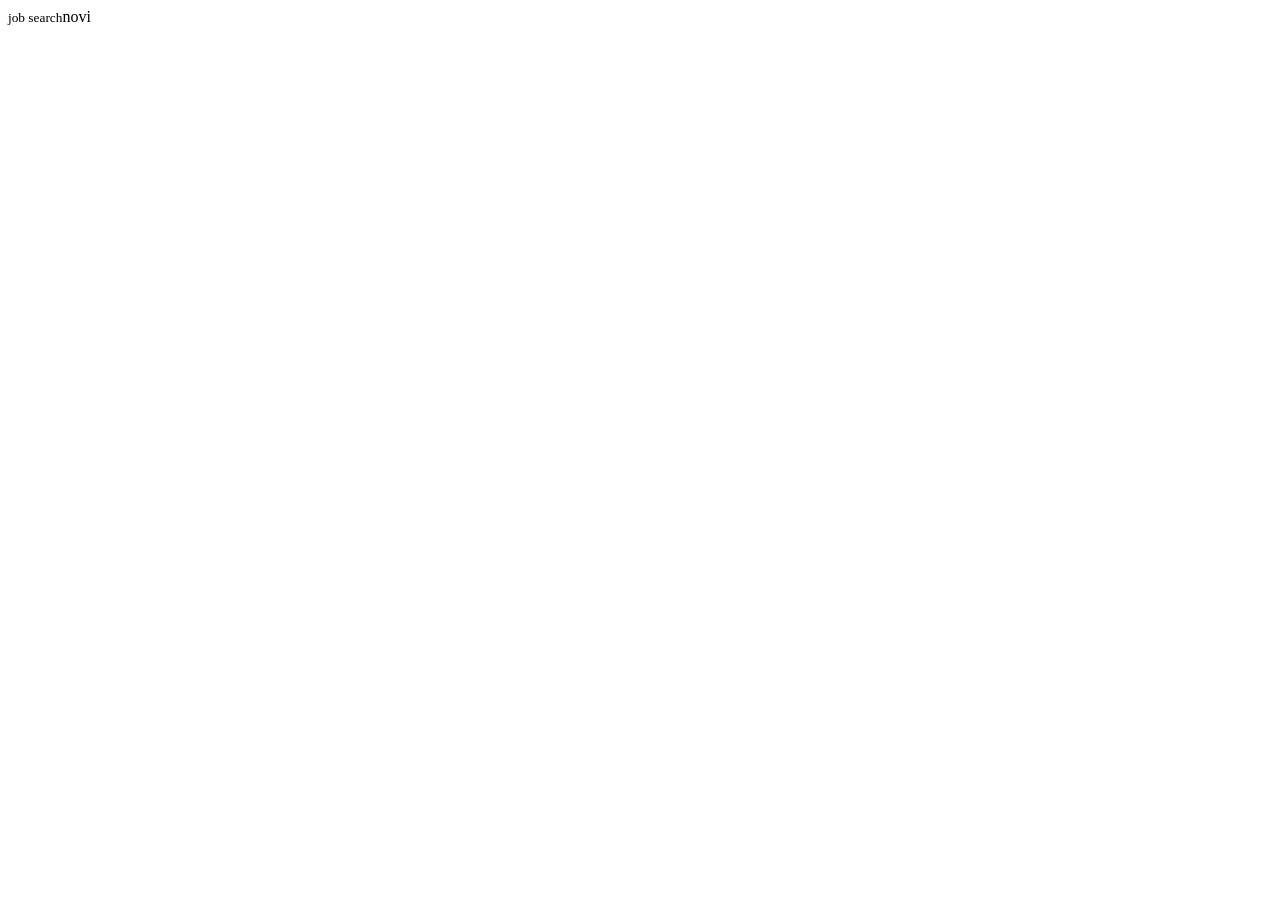
==== app/novi/static/index.html @ bbb97ddb "feat: localhost server and app shell Co-Authored-By: Claude Sonnet 5.5 <noreply@anthropic.com>" ====
<!doctype html>
<html lang="en">
<head>
  <meta charset="utf-8">
  <meta name="viewport" content="width=device-width, initial-scale=1">
  <title>Novi</title>
  <link rel="preconnect" href="https://fonts.googleapis.com">
  <link rel="preconnect" href="https://fonts.gstatic.com" crossorigin>
  <link rel="stylesheet" href="https://fonts.googleapis.com/css2?family=Fraunces:wght@600&family=DM+Sans:wght@400;600&display=swap">
  <link rel="stylesheet" href="/style.css">
</head>
<body>
  <header>
    <div class="brand"><small>job search</small>novi</div>
    <nav id="nav" aria-label="Sections"></nav>
  </header>
  <main id="main" class="grid"></main>
  <div id="toast" role="status" aria-live="polite"></div>
  <script src="/app.js"></script>
</body>
</html>
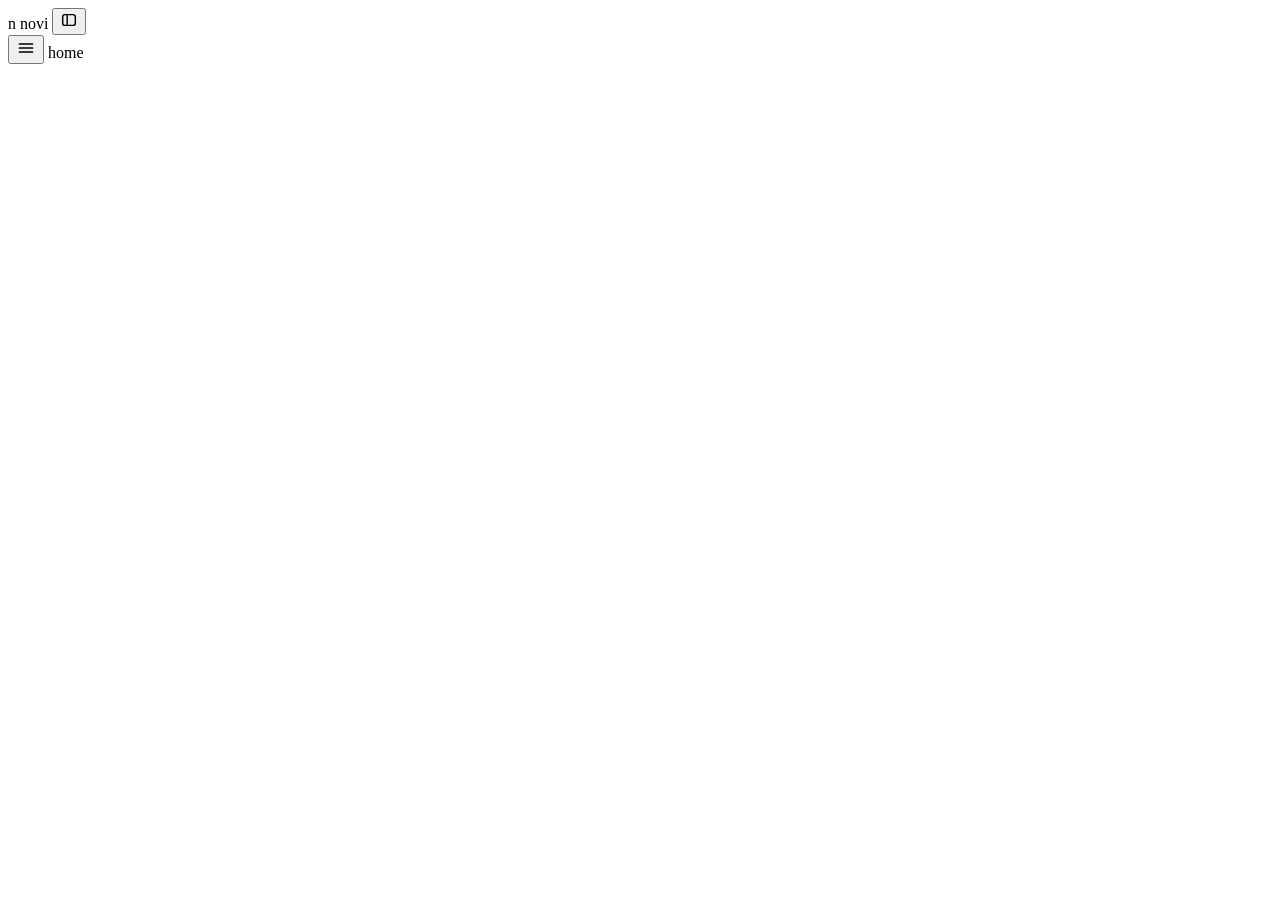
==== commit 9da25255: "ui: sidebar shell like second brain Left sidebar with home, grouped sections built from /api/feature" ====
--- a/app/novi/static/index.html
+++ b/app/novi/static/index.html
@@ -2,20 +2,45 @@
 <html lang="en">
 <head>
   <meta charset="utf-8">
-  <meta name="viewport" content="width=device-width, initial-scale=1">
+  <meta name="viewport" content="width=device-width, initial-scale=1, viewport-fit=cover">
+  <meta name="theme-color" content="#5a1230">
+  <meta name="apple-mobile-web-app-capable" content="yes">
+  <meta name="mobile-web-app-capable" content="yes">
+  <meta name="apple-mobile-web-app-status-bar-style" content="default">
+  <meta name="apple-mobile-web-app-title" content="Novi">
   <title>Novi</title>
   <link rel="preconnect" href="https://fonts.googleapis.com">
   <link rel="preconnect" href="https://fonts.gstatic.com" crossorigin>
-  <link rel="stylesheet" href="https://fonts.googleapis.com/css2?family=Fraunces:wght@600&family=DM+Sans:wght@400;600&display=swap">
+  <link rel="stylesheet" href="https://fonts.googleapis.com/css2?family=Fraunces:opsz,wght@9..144,500;9..144,600&family=DM+Sans:wght@400;500;600&display=swap">
   <link rel="stylesheet" href="/style.css">
+  <link rel="stylesheet" href="/sidebar.css">
 </head>
 <body>
-  <header>
-    <div class="brand"><small>job search</small>novi</div>
-    <nav id="nav" aria-label="Sections"></nav>
-  </header>
-  <main id="main" class="grid"></main>
+  <div class="shell">
+    <aside id="side" aria-label="Sidebar">
+      <div class="sbrand">
+        <span class="logo" aria-hidden="true">n</span>
+        <span class="name">novi</span>
+        <button id="sidetoggle" type="button" aria-label="Collapse sidebar" aria-expanded="true" title="collapse sidebar">
+          <svg viewBox="0 0 20 20" width="18" height="18" fill="none" stroke="currentColor" stroke-width="1.6" stroke-linecap="round" stroke-linejoin="round" aria-hidden="true"><rect x="3" y="4" width="14" height="12" rx="2.5"/><path d="M8 4v12"/></svg>
+        </button>
+      </div>
+      <nav id="tabs" aria-label="Pages"></nav>
+      <div class="sfoot"><span id="clock" class="muted"></span></div>
+    </aside>
+    <div id="backdrop" class="backdrop"></div>
+    <div class="content">
+      <div class="topbar">
+        <button id="menu" type="button" aria-label="Open menu">
+          <svg viewBox="0 0 20 20" width="20" height="20" fill="none" stroke="currentColor" stroke-width="1.7" stroke-linecap="round" aria-hidden="true"><path d="M3.5 6h13M3.5 10h13M3.5 14h13"/></svg>
+        </button>
+        <span id="crumb">home</span>
+      </div>
+      <main id="main" class="grid"></main>
+    </div>
+  </div>
   <div id="toast" role="status" aria-live="polite"></div>
+  <script src="/sidebar.js"></script>
   <script src="/app.js"></script>
 </body>
 </html>
